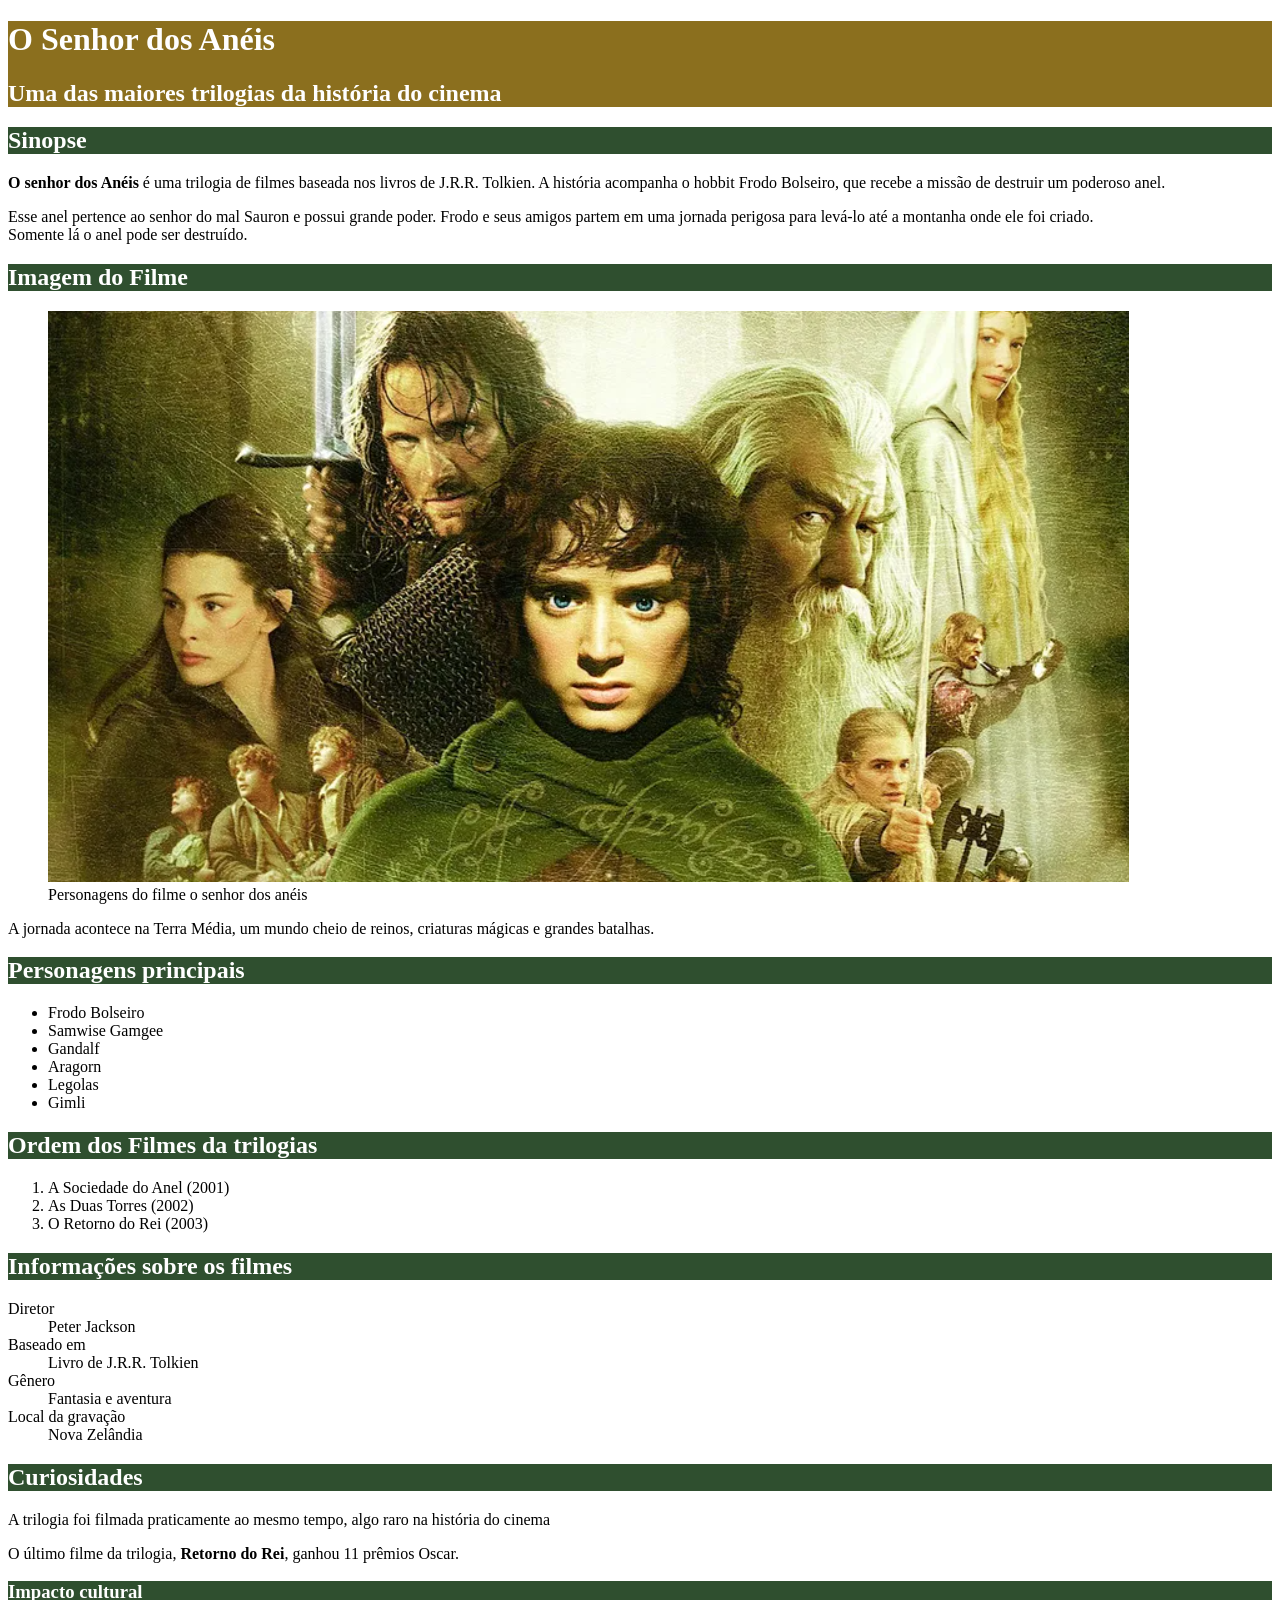
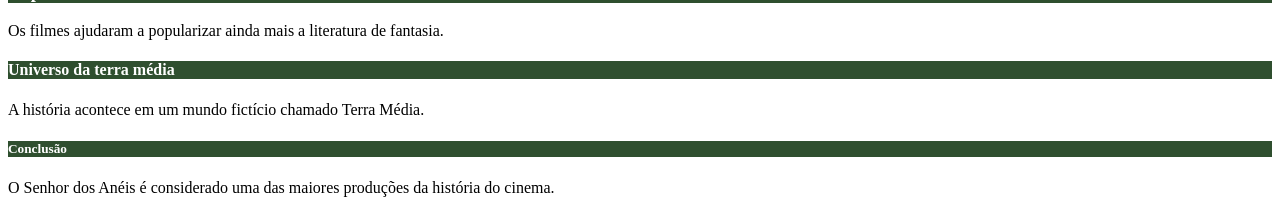
==== index.html @ ecc8cb71 "Update index.html" ====
<!DOCTYPE html>
<html lang="en">
<head>
    <meta charset="UTF-8">
    <meta name="viewport" content="width=device-width, initial-scale=1.0">
    <title>Senhor dos Anéis</title>
    <style>
       
#titulo_primeiro {
    color: rgb(255, 255, 255);
    background-color: #8B6F1E;;
}
.titulo_segundo {
    color: rgb(255, 255, 255);
    background-color:#2F4F2F;;
}
.titulo_terceiro {
    color: rgb(255, 255, 255);
    background-color: #2F4F2F;;
}
.titulo_quarto {
    color: rgb(255, 255, 255);
    background-color: #2F4F2F;;
}
.titulo_quinto {
    color: rgb(255, 255, 255);
    background-color: #2F4F2F;;;
}
.titulo_sexto {
    color: rgb(255, 255, 255);
    background-color: #2F4F2F;;
}
.titulo_setimo {
    color: rgb(255, 255, 255);
    background-color: #2F4F2F;;
}
.titulo_oitavo{
    color: rgb(255, 255, 255);
    background-color: #2F4F2F;;
}
.titulo_nono {
    color: rgb(255, 255, 255);
    background-color: #2F4F2F;;
}
.titulo_decimo {
    color: rgb(255, 255, 255);
    background-color: #2F4F2F;;
}
    </style>
</head>
<body>
    
<div id="titulo_primeiro">
    <h1>O Senhor dos Anéis</h1>
    <h2>Uma das maiores trilogias da história do cinema</h2>
</div>

<h2 class="titulo_segundo">Sinopse</h2>
    <p><strong>O senhor dos Anéis</strong> é uma trilogia de filmes baseada nos livros de J.R.R.
               Tolkien. A história acompanha o hobbit Frodo Bolseiro, que recebe a missão
               de destruir um poderoso anel.</p>
            <p>Esse anel pertence ao senhor do mal Sauron e possui grande poder. Frodo e
               seus amigos partem em uma jornada perigosa para levá-lo até a montanha
               onde ele foi criado.<br>Somente lá o anel pode ser destruído.</p>
    

    <h2 class="titulo_terceiro">Imagem do Filme</h2>
    <figure>
        <img src="/img/senhor_dos_aneis.png" alt="Personagens do filme o senhor dos anéis">
        <figcaption>Personagens do filme o senhor dos anéis</figcaption>
    </figure>

    <p>A jornada acontece na Terra Média, um mundo cheio de reinos, criaturas
       mágicas e grandes batalhas.</p>


    <h2 class="titulo_quarto">Personagens principais</h2>
<ul>
    <li>Frodo Bolseiro</li>
    <li>Samwise Gamgee</li>
    <li>Gandalf</li>
    <li>Aragorn</li>
    <li>Legolas</li>
    <li>Gimli</li>
</ul>


<h2 class="titulo_quinto">Ordem dos Filmes da trilogias</h2>
<ol>
    <li>A Sociedade do Anel (2001)</li>
    <li>As Duas Torres (2002)</li>
    <li>O Retorno do Rei (2003)</li>
</ol>


    <h2 class="titulo_sexto">Informações sobre os filmes</h2>

    <dl><dt>Diretor</dt><dd>Peter Jackson</dd>
        <dt>Baseado em</dt><dd>Livro de J.R.R. Tolkien</dd>
        <dt>Gênero</dt><dd>Fantasia e aventura</dd>
        <dt>Local da gravação</dt><dd>Nova Zelândia</dd>
    </dl>


    <h2 class="titulo_setimo">Curiosidades</h2>
    <p>A trilogia foi filmada praticamente ao mesmo tempo, algo raro na história do
cinema</p>
    <p>O último filme da trilogia,<strong> Retorno do Rei</strong>, ganhou 11 prêmios Oscar.</p>


    <h3 class="titulo_oitavo">Impacto cultural</h3>
    <p>Os filmes ajudaram a popularizar ainda mais a literatura de fantasia.</p>


    <h4 class="titulo_nono">Universo da terra média</h4>
    <p>A história acontece em um mundo fictício chamado Terra Média.</p>


    <h5 class="titulo_decimo">Conclusão</h5>
    <p>O Senhor dos Anéis é considerado uma das maiores produções da história do
cinema.</p>


</body>
</html>
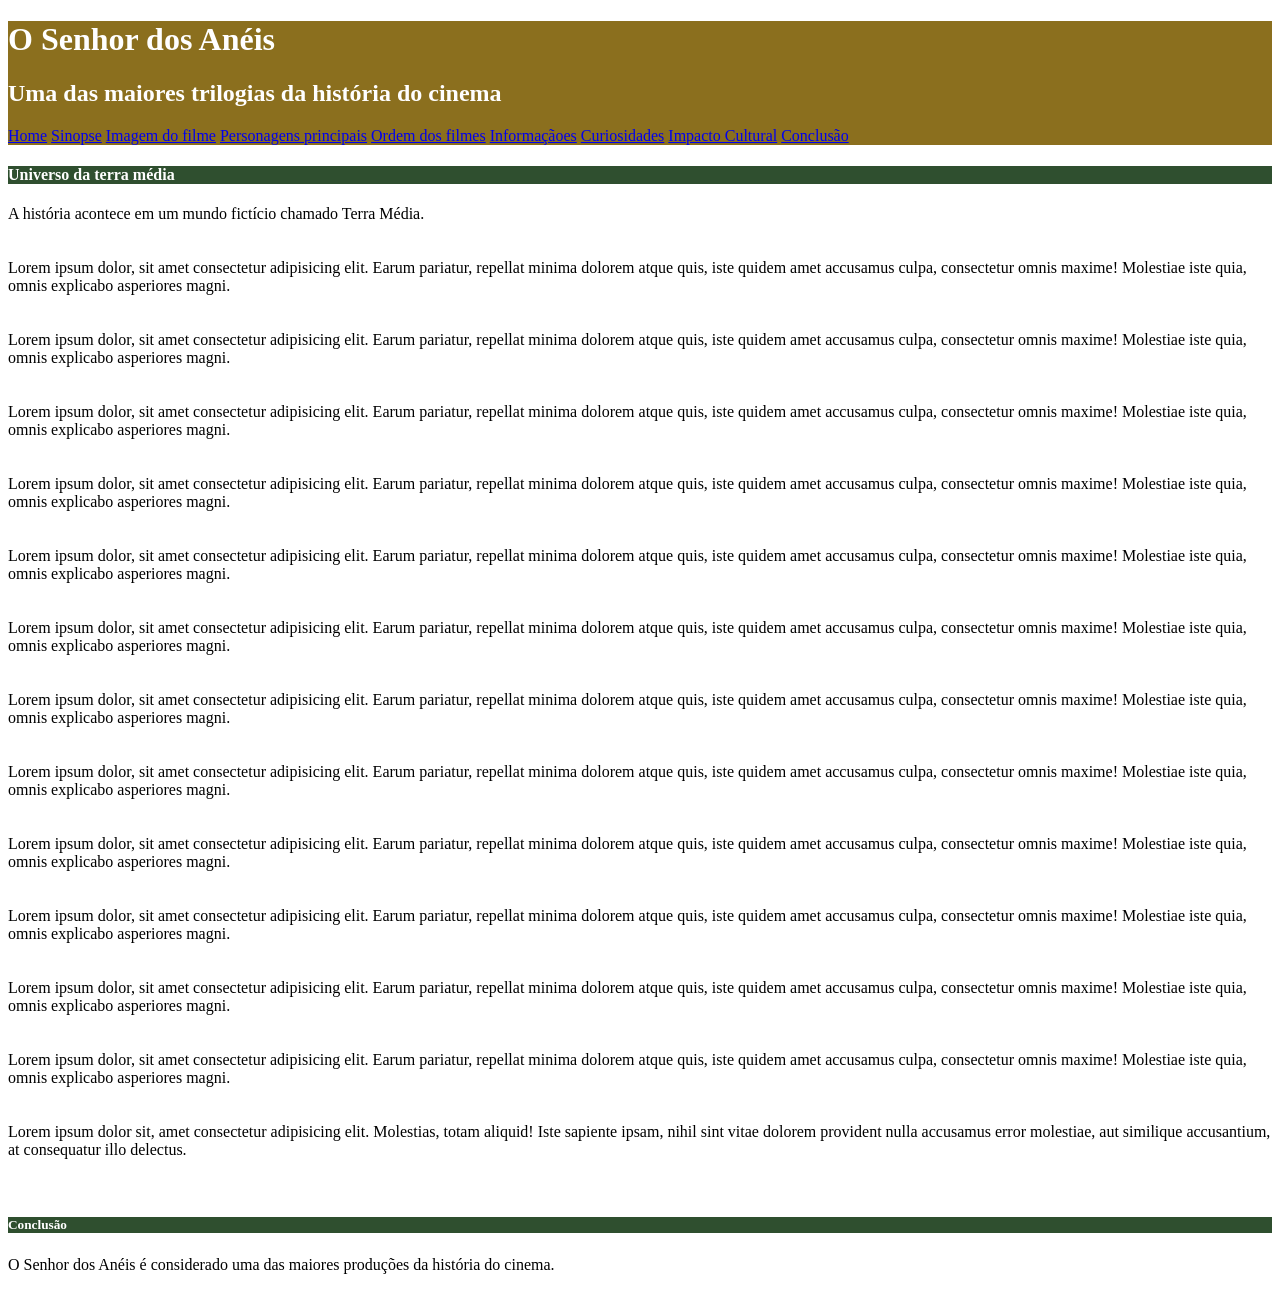
==== commit c1c4f528: "Tabelas" ====
--- a/index.html
+++ b/index.html
@@ -3,41 +3,10 @@
 <head>
     <meta charset="UTF-8">
     <meta name="viewport" content="width=device-width, initial-scale=1.0">
+    <link rel="stylesheet" href="styles.css">
     <title>Senhor dos Anéis</title>
     <style>
-       
-#titulo_primeiro {
-    color: rgb(255, 255, 255);
-    background-color: #8B6F1E;;
-}
-.titulo_segundo {
-    color: rgb(255, 255, 255);
-    background-color:#2F4F2F;;
-}
-.titulo_terceiro {
-    color: rgb(255, 255, 255);
-    background-color: #2F4F2F;;
-}
-.titulo_quarto {
-    color: rgb(255, 255, 255);
-    background-color: #2F4F2F;;
-}
-.titulo_quinto {
-    color: rgb(255, 255, 255);
-    background-color: #2F4F2F;;;
-}
-.titulo_sexto {
-    color: rgb(255, 255, 255);
-    background-color: #2F4F2F;;
-}
-.titulo_setimo {
-    color: rgb(255, 255, 255);
-    background-color: #2F4F2F;;
-}
-.titulo_oitavo{
-    color: rgb(255, 255, 255);
-    background-color: #2F4F2F;;
-}
+
 .titulo_nono {
     color: rgb(255, 255, 255);
     background-color: #2F4F2F;;
@@ -49,71 +18,42 @@
     </style>
 </head>
 <body>
+   
     
-<div id="titulo_primeiro">
+ <div id="titulo_primeiro">
     <h1>O Senhor dos Anéis</h1>
     <h2>Uma das maiores trilogias da história do cinema</h2>
+    <nav>
+        <a href="index.html" >Home</a>
+        <a href="Sinopse.html">Sinopse</a>
+        <a href="ImagensdoFilme.html">Imagem do filme</a>
+        <a href="Personagens principais.html">Personagens principais</a>
+        <a href="Ordem dos filmes.html">Ordem dos filmes</a>
+        <a href="Informaçãoes.html">Informaçãoes</a>
+        <a href="Curiosidades.html">Curiosidades</a>
+        <a href="Impacto Cultural.html">Impacto Cultural</a>
+        <a href="#conclusao">Conclusão</a>
+    </nav>
 </div>
-
-<h2 class="titulo_segundo">Sinopse</h2>
-    <p><strong>O senhor dos Anéis</strong> é uma trilogia de filmes baseada nos livros de J.R.R.
-               Tolkien. A história acompanha o hobbit Frodo Bolseiro, que recebe a missão
-               de destruir um poderoso anel.</p>
-            <p>Esse anel pertence ao senhor do mal Sauron e possui grande poder. Frodo e
-               seus amigos partem em uma jornada perigosa para levá-lo até a montanha
-               onde ele foi criado.<br>Somente lá o anel pode ser destruído.</p>
-    
-
-    <h2 class="titulo_terceiro">Imagem do Filme</h2>
-    <figure>
-        <img src="/img/senhor_dos_aneis.png" alt="Personagens do filme o senhor dos anéis">
-        <figcaption>Personagens do filme o senhor dos anéis</figcaption>
-    </figure>
-
-    <p>A jornada acontece na Terra Média, um mundo cheio de reinos, criaturas
-       mágicas e grandes batalhas.</p>
-
-
-    <h2 class="titulo_quarto">Personagens principais</h2>
-<ul>
-    <li>Frodo Bolseiro</li>
-    <li>Samwise Gamgee</li>
-    <li>Gandalf</li>
-    <li>Aragorn</li>
-    <li>Legolas</li>
-    <li>Gimli</li>
-</ul>
-
-
-<h2 class="titulo_quinto">Ordem dos Filmes da trilogias</h2>
-<ol>
-    <li>A Sociedade do Anel (2001)</li>
-    <li>As Duas Torres (2002)</li>
-    <li>O Retorno do Rei (2003)</li>
-</ol>
-
-
-    <h2 class="titulo_sexto">Informações sobre os filmes</h2>
-
-    <dl><dt>Diretor</dt><dd>Peter Jackson</dd>
-        <dt>Baseado em</dt><dd>Livro de J.R.R. Tolkien</dd>
-        <dt>Gênero</dt><dd>Fantasia e aventura</dd>
-        <dt>Local da gravação</dt><dd>Nova Zelândia</dd>
-    </dl>
-
-
-    <h2 class="titulo_setimo">Curiosidades</h2>
-    <p>A trilogia foi filmada praticamente ao mesmo tempo, algo raro na história do
-cinema</p>
-    <p>O último filme da trilogia,<strong> Retorno do Rei</strong>, ganhou 11 prêmios Oscar.</p>
-
-
-    <h3 class="titulo_oitavo">Impacto cultural</h3>
-    <p>Os filmes ajudaram a popularizar ainda mais a literatura de fantasia.</p>
 
 
     <h4 class="titulo_nono">Universo da terra média</h4>
-    <p>A história acontece em um mundo fictício chamado Terra Média.</p>
+    <p>A história acontece em um mundo fictício chamado Terra Média.<br><br><br>
+
+        Lorem ipsum dolor, sit amet consectetur adipisicing elit. Earum pariatur, repellat minima dolorem atque quis, iste quidem amet accusamus culpa, consectetur omnis maxime! Molestiae iste quia, omnis explicabo asperiores magni.<br><br><br>
+        Lorem ipsum dolor, sit amet consectetur adipisicing elit. Earum pariatur, repellat minima dolorem atque quis, iste quidem amet accusamus culpa, consectetur omnis maxime! Molestiae iste quia, omnis explicabo asperiores magni.<br><br><br>
+        Lorem ipsum dolor, sit amet consectetur adipisicing elit. Earum pariatur, repellat minima dolorem atque quis, iste quidem amet accusamus culpa, consectetur omnis maxime! Molestiae iste quia, omnis explicabo asperiores magni.<br><br><br>
+        Lorem ipsum dolor, sit amet consectetur adipisicing elit. Earum pariatur, repellat minima dolorem atque quis, iste quidem amet accusamus culpa, consectetur omnis maxime! Molestiae iste quia, omnis explicabo asperiores magni.<br><br><br>
+        Lorem ipsum dolor, sit amet consectetur adipisicing elit. Earum pariatur, repellat minima dolorem atque quis, iste quidem amet accusamus culpa, consectetur omnis maxime! Molestiae iste quia, omnis explicabo asperiores magni.<br><br><br>
+        Lorem ipsum dolor, sit amet consectetur adipisicing elit. Earum pariatur, repellat minima dolorem atque quis, iste quidem amet accusamus culpa, consectetur omnis maxime! Molestiae iste quia, omnis explicabo asperiores magni.<br><br><br>
+        Lorem ipsum dolor, sit amet consectetur adipisicing elit. Earum pariatur, repellat minima dolorem atque quis, iste quidem amet accusamus culpa, consectetur omnis maxime! Molestiae iste quia, omnis explicabo asperiores magni.<br><br><br>
+        Lorem ipsum dolor, sit amet consectetur adipisicing elit. Earum pariatur, repellat minima dolorem atque quis, iste quidem amet accusamus culpa, consectetur omnis maxime! Molestiae iste quia, omnis explicabo asperiores magni.<br><br><br>
+        Lorem ipsum dolor, sit amet consectetur adipisicing elit. Earum pariatur, repellat minima dolorem atque quis, iste quidem amet accusamus culpa, consectetur omnis maxime! Molestiae iste quia, omnis explicabo asperiores magni.<br><br><br>
+        Lorem ipsum dolor, sit amet consectetur adipisicing elit. Earum pariatur, repellat minima dolorem atque quis, iste quidem amet accusamus culpa, consectetur omnis maxime! Molestiae iste quia, omnis explicabo asperiores magni.<br><br><br>
+        Lorem ipsum dolor, sit amet consectetur adipisicing elit. Earum pariatur, repellat minima dolorem atque quis, iste quidem amet accusamus culpa, consectetur omnis maxime! Molestiae iste quia, omnis explicabo asperiores magni.<br><br><br>
+        Lorem ipsum dolor, sit amet consectetur adipisicing elit. Earum pariatur, repellat minima dolorem atque quis, iste quidem amet accusamus culpa, consectetur omnis maxime! Molestiae iste quia, omnis explicabo asperiores magni.<br><br><br>
+        Lorem ipsum dolor sit, amet consectetur adipisicing elit. Molestias, totam aliquid! Iste sapiente ipsam, nihil sint vitae dolorem provident nulla accusamus error molestiae, aut similique accusantium, at consequatur illo delectus.<br><br><br>
+    </p>
 
 
     <h5 class="titulo_decimo">Conclusão</h5>
--- a/styles.css
+++ b/styles.css
@@ -0,0 +1,32 @@
+#titulo_primeiro {
+    color: rgb(255, 255, 255);
+    background-color: #8B6F1E;;
+}
+.titulo_segundo {
+    color: rgb(255, 255, 255);
+    background-color:#2F4F2F;;
+}
+.titulo_terceiro {
+    color: rgb(255, 255, 255);
+    background-color: #2F4F2F;;
+}
+.titulo_quarto {
+    color: rgb(255, 255, 255);
+    background-color: #2F4F2F;;
+}
+.titulo_quinto {
+    color: rgb(255, 255, 255);
+    background-color: #2F4F2F;;;
+}
+.titulo_sexto {
+    color: rgb(255, 255, 255);
+    background-color: #2F4F2F;;
+}
+.titulo_setimo {
+    color: rgb(255, 255, 255);
+    background-color: #2F4F2F;;
+}
+.titulo_oitavo{
+    color: rgb(255, 255, 255);
+    background-color: #2F4F2F;;
+}
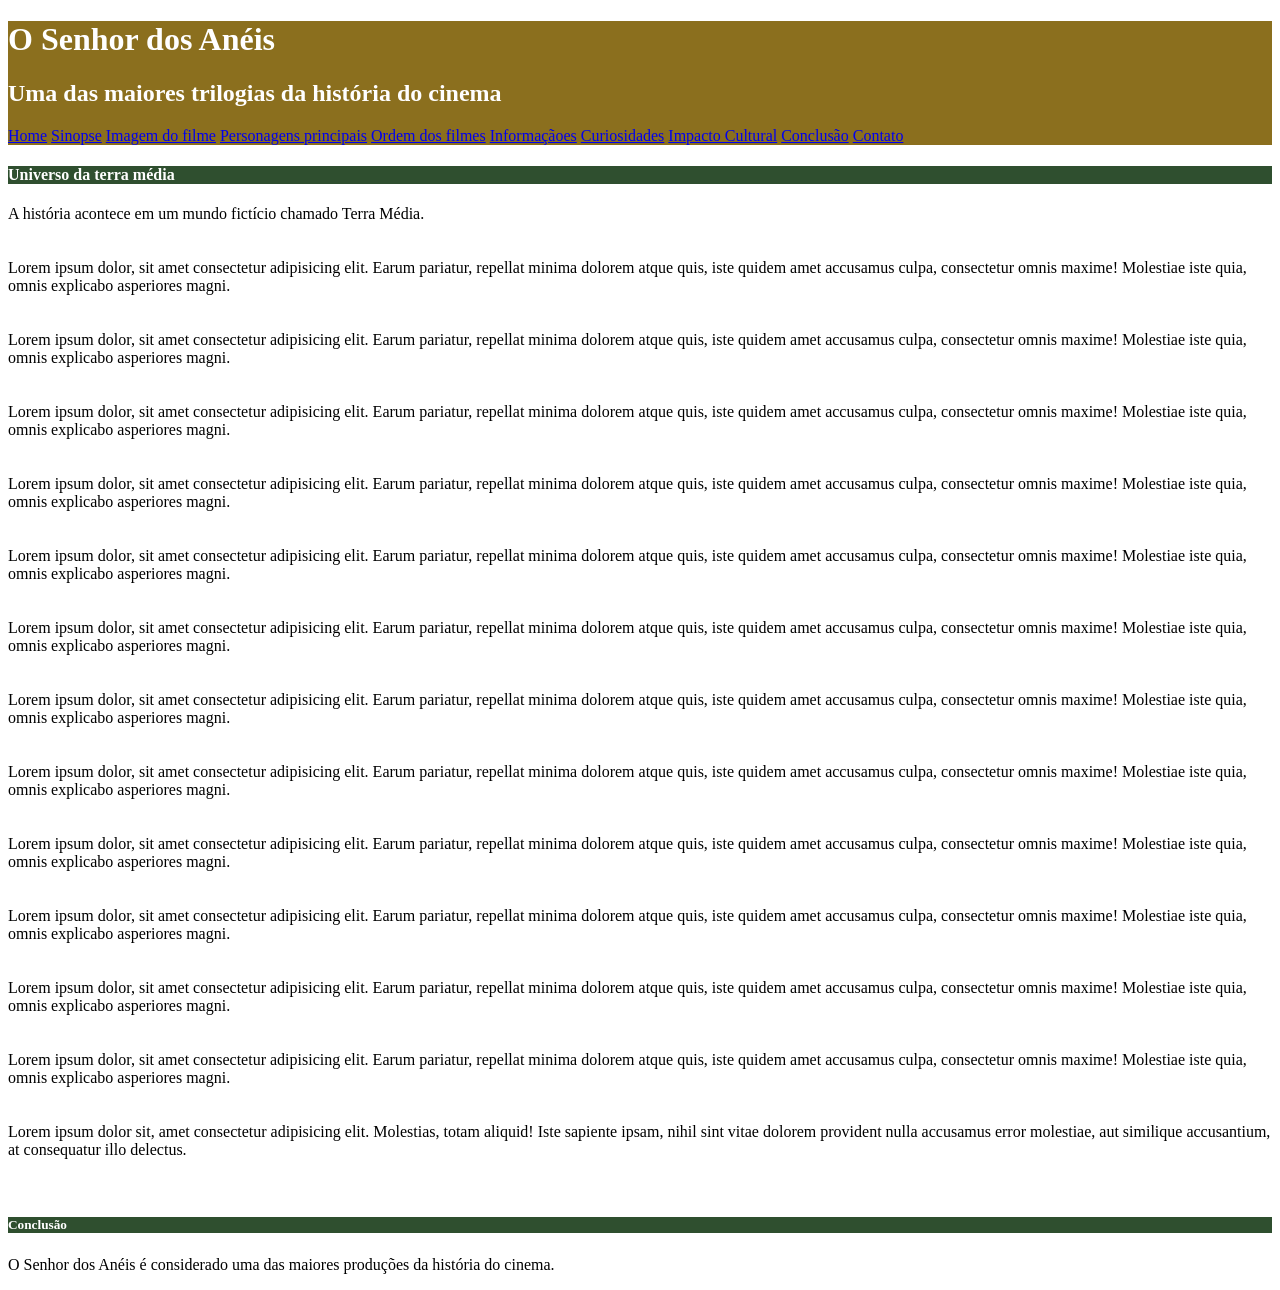
==== commit f5032fa8: "Criação da Pagina de Contato" ====
--- a/index.html
+++ b/index.html
@@ -33,6 +33,7 @@
         <a href="Curiosidades.html">Curiosidades</a>
         <a href="Impacto Cultural.html">Impacto Cultural</a>
         <a href="#conclusao">Conclusão</a>
+        <a href="Contato.html">Contato</a>
     </nav>
 </div>
 
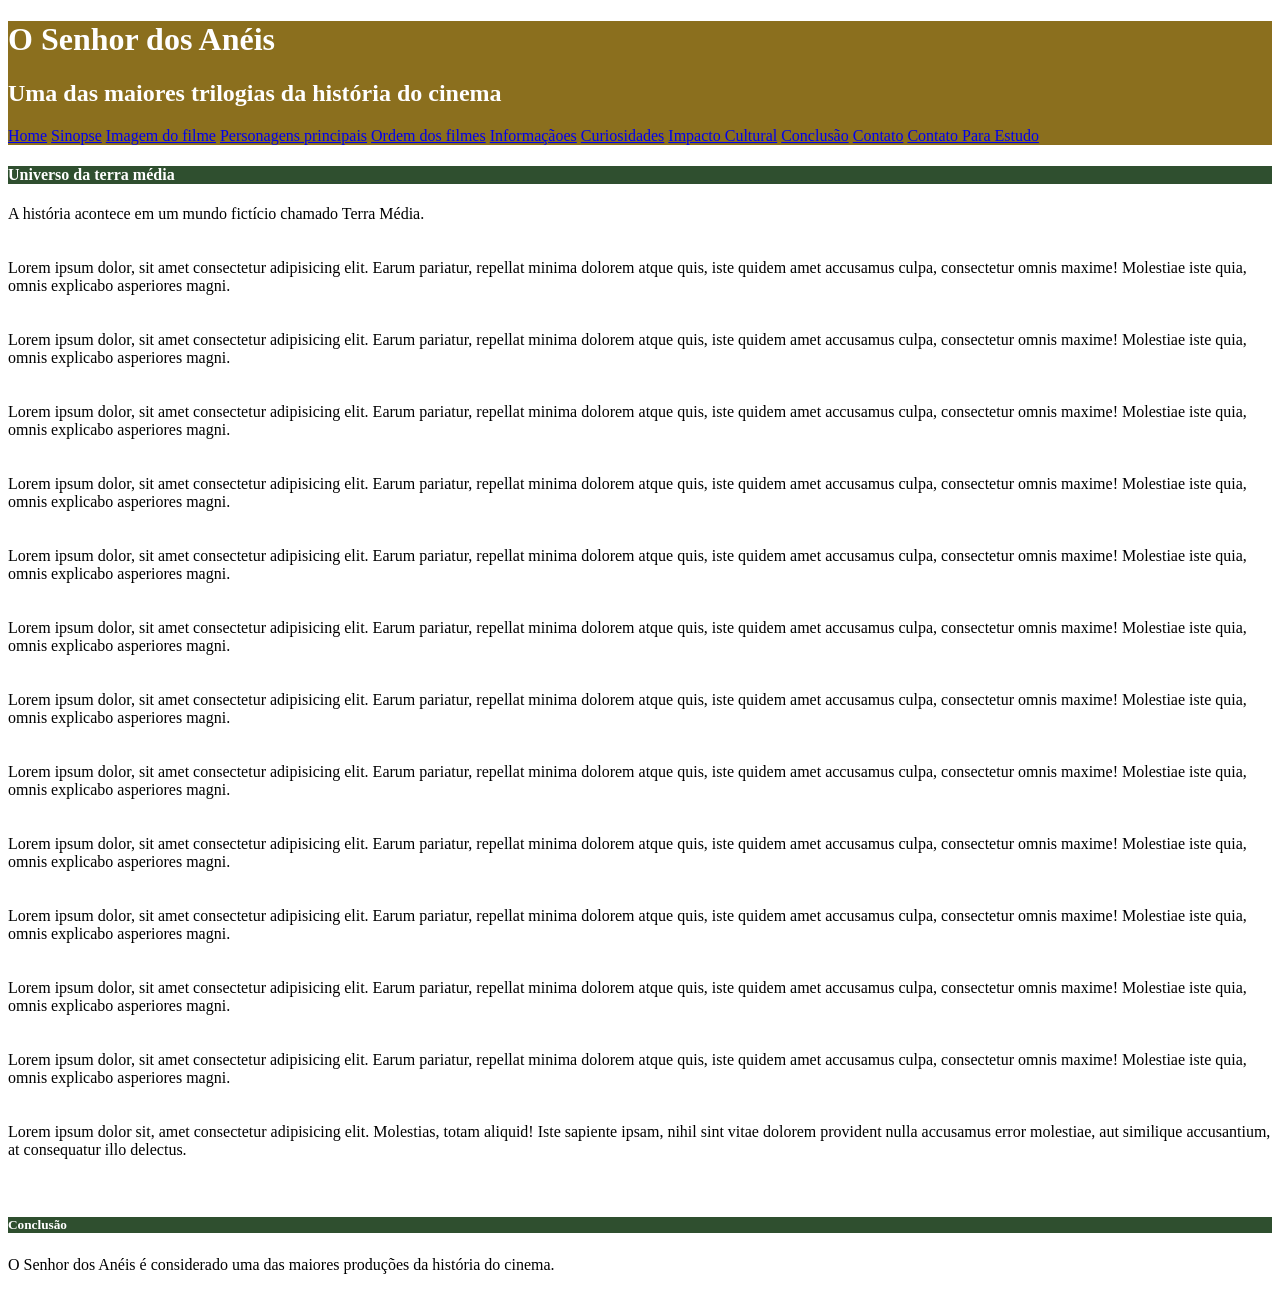
==== commit 406a1b27: "Criação do Contato para Estudo" ====
--- a/index.html
+++ b/index.html
@@ -34,6 +34,7 @@
         <a href="Impacto Cultural.html">Impacto Cultural</a>
         <a href="#conclusao">Conclusão</a>
         <a href="Contato.html">Contato</a>
+        <a href="Contato Para Estudo.html">Contato Para Estudo</a>
     </nav>
 </div>
 
--- a/styles.css
+++ b/styles.css
@@ -29,4 +29,9 @@
 .titulo_oitavo{
     color: rgb(255, 255, 255);
     background-color: #2F4F2F;;
+}
+
+#Titulo_1{
+    color: rgb(255, 255, 255);
+    background-color: #2F4F2F;;
 }
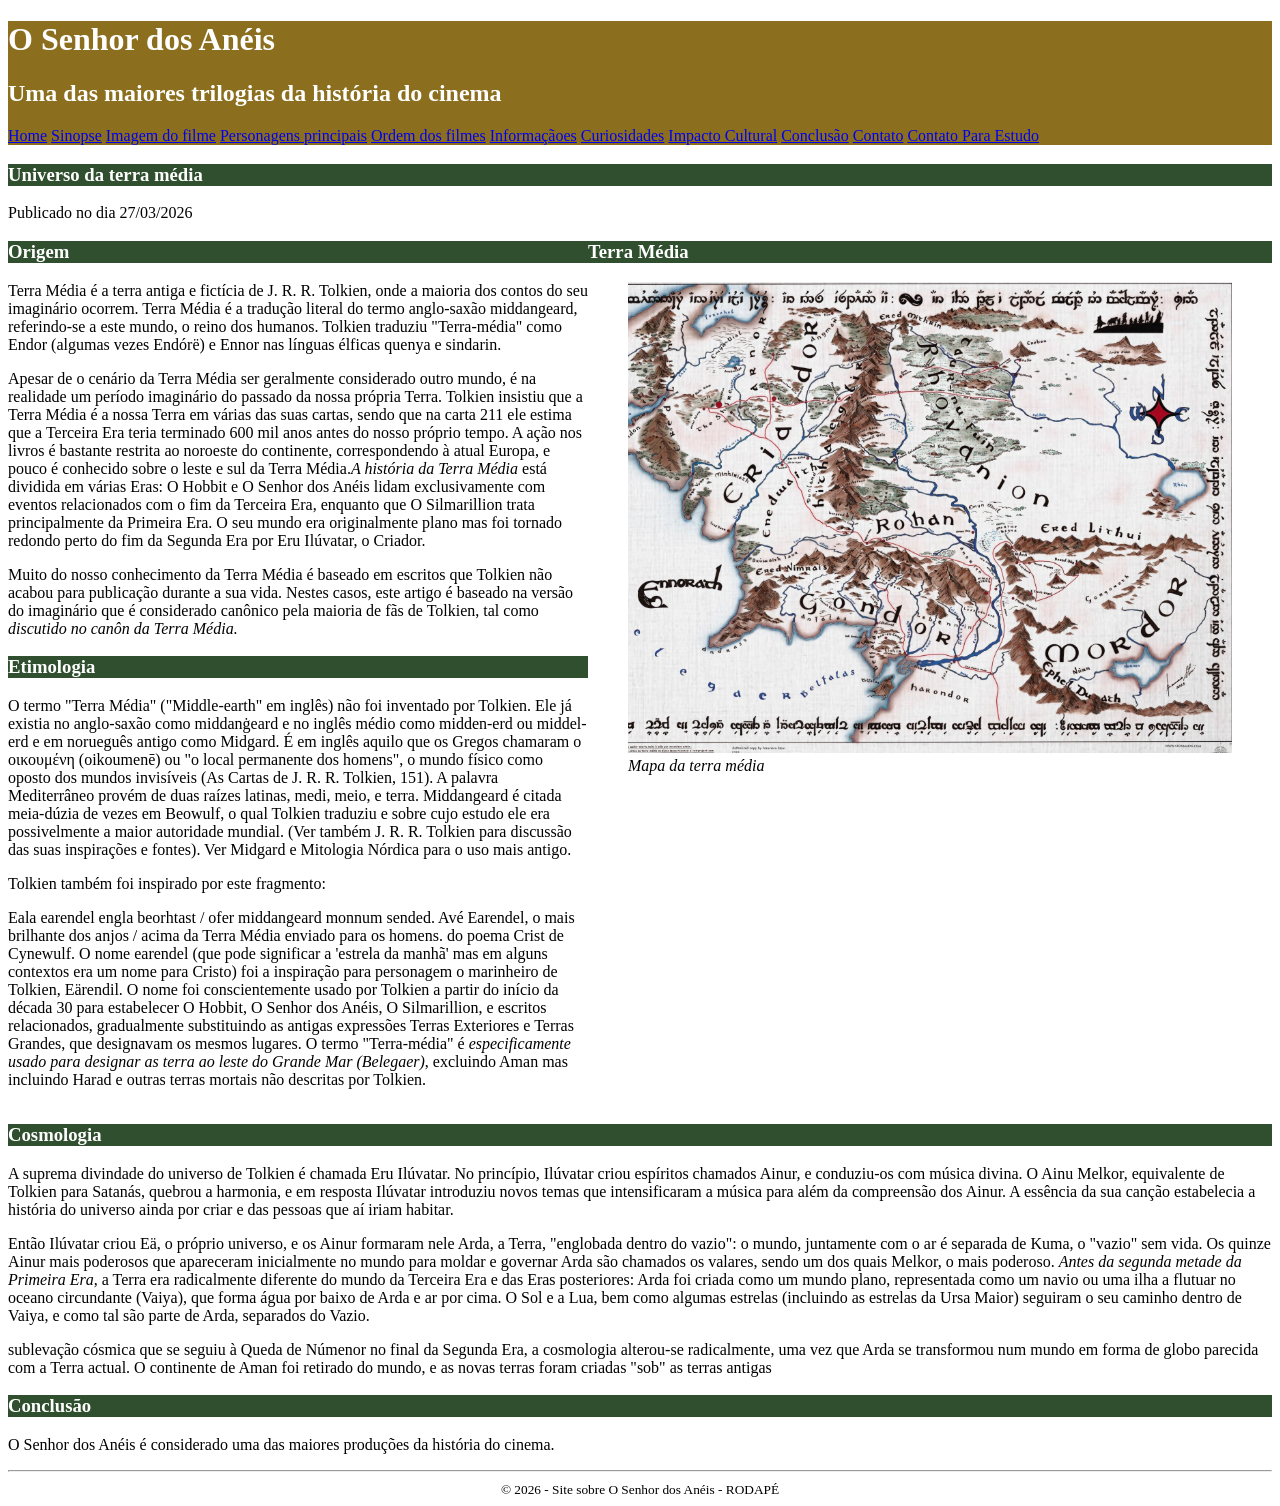
==== commit 4c4074d8: "Criação do titulo origem, etimologia, cosmologia e conclusão" ====
--- a/index.html
+++ b/index.html
@@ -1,67 +1,155 @@
 <!DOCTYPE html>
-<html lang="en">
+<html lang="pt-br">
+
 <head>
+    <title>Senhor dos Anéis</title>
     <meta charset="UTF-8">
     <meta name="viewport" content="width=device-width, initial-scale=1.0">
-    <link rel="stylesheet" href="styles.css">
-    <title>Senhor dos Anéis</title>
-    <style>
+    <link rel="stylesheet" href="styles.css" type="text/css">
+    <link rel="icon" type="image/x-icon" href="img/espada.ico">
+</head>
 
-.titulo_nono {
-    color: rgb(255, 255, 255);
-    background-color: #2F4F2F;;
-}
-.titulo_decimo {
-    color: rgb(255, 255, 255);
-    background-color: #2F4F2F;;
-}
-    </style>
-</head>
 <body>
-   
-    
- <div id="titulo_primeiro">
-    <h1>O Senhor dos Anéis</h1>
-    <h2>Uma das maiores trilogias da história do cinema</h2>
-    <nav>
-        <a href="index.html" >Home</a>
-        <a href="Sinopse.html">Sinopse</a>
-        <a href="ImagensdoFilme.html">Imagem do filme</a>
-        <a href="Personagens principais.html">Personagens principais</a>
-        <a href="Ordem dos filmes.html">Ordem dos filmes</a>
-        <a href="Informaçãoes.html">Informaçãoes</a>
-        <a href="Curiosidades.html">Curiosidades</a>
-        <a href="Impacto Cultural.html">Impacto Cultural</a>
-        <a href="#conclusao">Conclusão</a>
-        <a href="Contato.html">Contato</a>
-        <a href="Contato Para Estudo.html">Contato Para Estudo</a>
-    </nav>
-</div>
+    <header id="titulo_primeiro">
+        <h1>O Senhor dos Anéis</h1>
+        <h2>Uma das maiores trilogias da história do cinema</h2>
+        <nav>
+            <a href="index.html">Home</a>
+            <a href="Sinopse.html">Sinopse</a>
+            <a href="ImagensdoFilme.html">Imagem do filme</a>
+            <a href="Personagens principais.html">Personagens principais</a>
+            <a href="Ordem dos filmes.html">Ordem dos filmes</a>
+            <a href="Informaçãoes.html">Informaçãoes</a>
+            <a href="Curiosidades.html">Curiosidades</a>
+            <a href="Impacto Cultural.html">Impacto Cultural</a>
+            <a href="#conclusao">Conclusão</a>
+            <a href="Contato.html">Contato</a>
+            <a href="Contato Para Estudo.html">Contato Para Estudo</a>
+        </nav>
+    </header>
+    <main>
+        <header>
+            <h3 class="titulo_nono">Universo da terra média</h3>
+            <span>Publicado no dia 27/03/2026</span>
+        </header>
+        <div id="layout">
+            <article>
+                <section>
+                    <h3 class="titulo_nono">Origem</h3>
+                    <p> Terra Média é a terra antiga e fictícia de J. R. R. Tolkien, onde a maioria dos
+                        contos do seu imaginário ocorrem. Terra Média é a tradução literal do termo
+                        anglo-saxão middangeard, referindo-se a este mundo, o reino dos humanos.
+                        Tolkien traduziu "Terra-média" como Endor (algumas vezes Endórë) e Ennor
+                        nas línguas élficas quenya e sindarin.</p>
+
+                    <p>Apesar de o cenário da Terra Média ser geralmente considerado outro mundo,
+                        é na realidade um período imaginário do passado da nossa própria Terra.
+                        Tolkien insistiu que a Terra Média é a nossa Terra em várias das suas cartas,
+                        sendo que na carta 211 ele estima que a Terceira Era teria terminado 600 mil
+                        anos antes do nosso próprio tempo. A ação nos livros é bastante restrita ao
+                        noroeste do continente, correspondendo à atual Europa, e pouco é conhecido
+                        sobre o leste e sul da Terra Média.<em>A história da Terra Média</em> está dividida em
+                        várias Eras: O Hobbit e O Senhor dos Anéis lidam exclusivamente com
+                        eventos relacionados com o fim da Terceira Era, enquanto que O Silmarillion
+                        trata principalmente da Primeira Era. O seu mundo era originalmente plano
+                        mas foi tornado redondo perto do fim da Segunda Era por Eru Ilúvatar, o
+                        Criador.</p>
+
+                    <p>Muito do nosso conhecimento da Terra Média é baseado em escritos que
+                        Tolkien não acabou para publicação durante a sua vida. Nestes casos, este
+                        artigo é baseado na versão do imaginário que é considerado canônico pela
+                        maioria de fãs de Tolkien, tal como <em>discutido no canôn da Terra Média.</em></p>
+
+                    <section>
+                        <h3 class="titulo_nono">Etimologia</h3>
+                        <p>O termo "Terra Média" ("Middle-earth" em inglês) não foi inventado por
+                            Tolkien. Ele já existia no anglo-saxão como middanġeard e no inglês médio
+                            como midden-erd ou middel-erd e em norueguês antigo como Midgard. É em
+                            inglês aquilo que os Gregos chamaram o οικουμένη (oikoumenē) ou "o local
+                            permanente dos homens", o mundo físico como oposto dos mundos invisíveis
+                            (As Cartas de J. R. R. Tolkien, 151). A palavra Mediterrâneo provém de duas
+                            raízes latinas, medi, meio, e terra.
+                            Middangeard é citada meia-dúzia de vezes em Beowulf, o qual Tolkien
+                            traduziu e sobre cujo estudo ele era possivelmente a maior autoridade
+                            mundial. (Ver também J. R. R. Tolkien para discussão das suas inspirações e
+                            fontes). Ver Midgard e Mitologia Nórdica para o uso mais antigo.</p>
+
+                        <p>Tolkien também foi inspirado por este fragmento:</p>
+
+                        <p>Eala earendel engla beorhtast / ofer middangeard monnum sended.
+                            Avé Earendel, o mais brilhante dos anjos / acima da Terra Média enviado para
+                            os homens. do poema Crist de Cynewulf. O nome earendel (que pode
+                            significar a 'estrela da manhã' mas em alguns contextos era um nome para
+                            Cristo) foi a inspiração para personagem o marinheiro de Tolkien, Eärendil.
+                            O nome foi conscientemente usado por Tolkien a partir do início da década 30
+                            para estabelecer O Hobbit, O Senhor dos Anéis, O Silmarillion, e escritos
+                            relacionados, gradualmente substituindo as antigas expressões Terras
+                            Exteriores e Terras Grandes, que designavam os mesmos lugares. O termo
+                            "Terra-média" é <em>especificamente usado para designar as terra ao leste do
+                                Grande Mar (Belegaer)</em>, excluindo Aman mas incluindo Harad e outras terras
+                            mortais não descritas por Tolkien.</p>
+                    </section>
+
+                </section>
+            </article>
+
+            <aside>
+                <h3 class="titulo_nono">Terra Média</h3>
+                <figure>
+                    <img src="img/terra_media.png" alt="Mapa da Terra média">
+                    <figcaption><em>Mapa da terra média</em></figcaption>
+                </figure>
+            </aside>
+        </div>
 
 
-    <h4 class="titulo_nono">Universo da terra média</h4>
-    <p>A história acontece em um mundo fictício chamado Terra Média.<br><br><br>
+        <article>
+            <section>
+                <h3 class="titulo_nono">Cosmologia</h3>
+                <p>A suprema divindade do universo de Tolkien é chamada Eru Ilúvatar. No
+                    princípio, Ilúvatar criou espíritos chamados Ainur, e conduziu-os com música
+                    divina. O Ainu Melkor, equivalente de Tolkien para Satanás, quebrou a
+                    harmonia, e em resposta Ilúvatar introduziu novos temas que intensificaram a
+                    música para além da compreensão dos Ainur. A essência da sua canção
+                    estabelecia a história do universo ainda por criar e das pessoas que aí iriam
+                    habitar.</p>
 
-        Lorem ipsum dolor, sit amet consectetur adipisicing elit. Earum pariatur, repellat minima dolorem atque quis, iste quidem amet accusamus culpa, consectetur omnis maxime! Molestiae iste quia, omnis explicabo asperiores magni.<br><br><br>
-        Lorem ipsum dolor, sit amet consectetur adipisicing elit. Earum pariatur, repellat minima dolorem atque quis, iste quidem amet accusamus culpa, consectetur omnis maxime! Molestiae iste quia, omnis explicabo asperiores magni.<br><br><br>
-        Lorem ipsum dolor, sit amet consectetur adipisicing elit. Earum pariatur, repellat minima dolorem atque quis, iste quidem amet accusamus culpa, consectetur omnis maxime! Molestiae iste quia, omnis explicabo asperiores magni.<br><br><br>
-        Lorem ipsum dolor, sit amet consectetur adipisicing elit. Earum pariatur, repellat minima dolorem atque quis, iste quidem amet accusamus culpa, consectetur omnis maxime! Molestiae iste quia, omnis explicabo asperiores magni.<br><br><br>
-        Lorem ipsum dolor, sit amet consectetur adipisicing elit. Earum pariatur, repellat minima dolorem atque quis, iste quidem amet accusamus culpa, consectetur omnis maxime! Molestiae iste quia, omnis explicabo asperiores magni.<br><br><br>
-        Lorem ipsum dolor, sit amet consectetur adipisicing elit. Earum pariatur, repellat minima dolorem atque quis, iste quidem amet accusamus culpa, consectetur omnis maxime! Molestiae iste quia, omnis explicabo asperiores magni.<br><br><br>
-        Lorem ipsum dolor, sit amet consectetur adipisicing elit. Earum pariatur, repellat minima dolorem atque quis, iste quidem amet accusamus culpa, consectetur omnis maxime! Molestiae iste quia, omnis explicabo asperiores magni.<br><br><br>
-        Lorem ipsum dolor, sit amet consectetur adipisicing elit. Earum pariatur, repellat minima dolorem atque quis, iste quidem amet accusamus culpa, consectetur omnis maxime! Molestiae iste quia, omnis explicabo asperiores magni.<br><br><br>
-        Lorem ipsum dolor, sit amet consectetur adipisicing elit. Earum pariatur, repellat minima dolorem atque quis, iste quidem amet accusamus culpa, consectetur omnis maxime! Molestiae iste quia, omnis explicabo asperiores magni.<br><br><br>
-        Lorem ipsum dolor, sit amet consectetur adipisicing elit. Earum pariatur, repellat minima dolorem atque quis, iste quidem amet accusamus culpa, consectetur omnis maxime! Molestiae iste quia, omnis explicabo asperiores magni.<br><br><br>
-        Lorem ipsum dolor, sit amet consectetur adipisicing elit. Earum pariatur, repellat minima dolorem atque quis, iste quidem amet accusamus culpa, consectetur omnis maxime! Molestiae iste quia, omnis explicabo asperiores magni.<br><br><br>
-        Lorem ipsum dolor, sit amet consectetur adipisicing elit. Earum pariatur, repellat minima dolorem atque quis, iste quidem amet accusamus culpa, consectetur omnis maxime! Molestiae iste quia, omnis explicabo asperiores magni.<br><br><br>
-        Lorem ipsum dolor sit, amet consectetur adipisicing elit. Molestias, totam aliquid! Iste sapiente ipsam, nihil sint vitae dolorem provident nulla accusamus error molestiae, aut similique accusantium, at consequatur illo delectus.<br><br><br>
-    </p>
+                <p>Então Ilúvatar criou Eä, o próprio universo, e os Ainur formaram nele Arda, a
+                    Terra, "englobada dentro do vazio": o mundo, juntamente com o ar é separada
+                    de Kuma, o "vazio" sem vida. Os quinze Ainur mais poderosos que
+                    apareceram inicialmente no mundo para moldar e governar Arda são
+                    chamados os valares, sendo um dos quais Melkor, o mais poderoso.
+                    <em>Antes da segunda metade da Primeira Era</em>, a Terra era radicalmente diferente
+                    do mundo da Terceira Era e das Eras posteriores: Arda foi criada como um
+                    mundo plano, representada como um navio ou uma ilha a flutuar no oceano
+                    circundante (Vaiya), que forma água por baixo de Arda e ar por cima. O Sol e
+                    a Lua, bem como algumas estrelas (incluindo as estrelas da Ursa Maior)
+                    seguiram o seu caminho dentro de Vaiya, e como tal são parte de Arda,
+                    separados do Vazio.
+                </p>
 
+                <p> sublevação cósmica que se seguiu à Queda de Númenor no final da
+                    Segunda Era, a cosmologia alterou-se radicalmente, uma vez que Arda se
+                    transformou num mundo em forma de globo parecida com a Terra actual. O
+                    continente de Aman foi retirado do mundo, e as novas terras foram criadas
+                    "sob" as terras antigas
+                </p>
 
-    <h5 class="titulo_decimo">Conclusão</h5>
-    <p>O Senhor dos Anéis é considerado uma das maiores produções da história do
-cinema.</p>
+            </section>
 
+            <section>
+                <h3 class="titulo_decimo">Conclusão</h3>
+                <p>
+                    O Senhor dos Anéis é considerado uma das maiores produções da história do
+                    cinema.
+                </p>
+            </section>
+        </article>
+        <footer class="rodape">
+            <hr>
+            <small>© 2026 - Site sobre O Senhor dos Anéis - RODAPÉ</small>
+        </footer>
+    </main>
+</body>
 
-</body>
 </html>
--- a/styles.css
+++ b/styles.css
@@ -1,37 +1,74 @@
 #titulo_primeiro {
     color: rgb(255, 255, 255);
-    background-color: #8B6F1E;;
+    background-color: #8B6F1E;
+    ;
 }
+
 .titulo_segundo {
     color: rgb(255, 255, 255);
-    background-color:#2F4F2F;;
+    background-color: #2F4F2F;
+    ;
 }
+
 .titulo_terceiro {
     color: rgb(255, 255, 255);
-    background-color: #2F4F2F;;
+    background-color: #2F4F2F;
+    ;
 }
+
 .titulo_quarto {
     color: rgb(255, 255, 255);
-    background-color: #2F4F2F;;
+    background-color: #2F4F2F;
+    ;
 }
+
 .titulo_quinto {
     color: rgb(255, 255, 255);
-    background-color: #2F4F2F;;;
+    background-color: #2F4F2F;
+    ;
+    ;
 }
+
 .titulo_sexto {
     color: rgb(255, 255, 255);
-    background-color: #2F4F2F;;
+    background-color: #2F4F2F;
+    ;
 }
+
 .titulo_setimo {
     color: rgb(255, 255, 255);
-    background-color: #2F4F2F;;
-}
-.titulo_oitavo{
-    color: rgb(255, 255, 255);
-    background-color: #2F4F2F;;
+    background-color: #2F4F2F;
+    ;
 }
 
-#Titulo_1{
+.titulo_oitavo {
     color: rgb(255, 255, 255);
-    background-color: #2F4F2F;;
+    background-color: #2F4F2F;
+    ;
+}
+
+.titulo_nono {
+    color: rgb(255, 255, 255);
+    background-color: #2F4F2F;
+    ;
+}
+
+.titulo_decimo {
+    color: rgb(255, 255, 255);
+    background-color: #2F4F2F;
+    ;
+}
+
+#Titulo_1 {
+    color: rgb(255, 255, 255);
+    background-color: #2F4F2F;
+    ;
+}
+
+#layout {
+    display: flex;
+}
+
+.rodape {
+    text-align: center;
 }
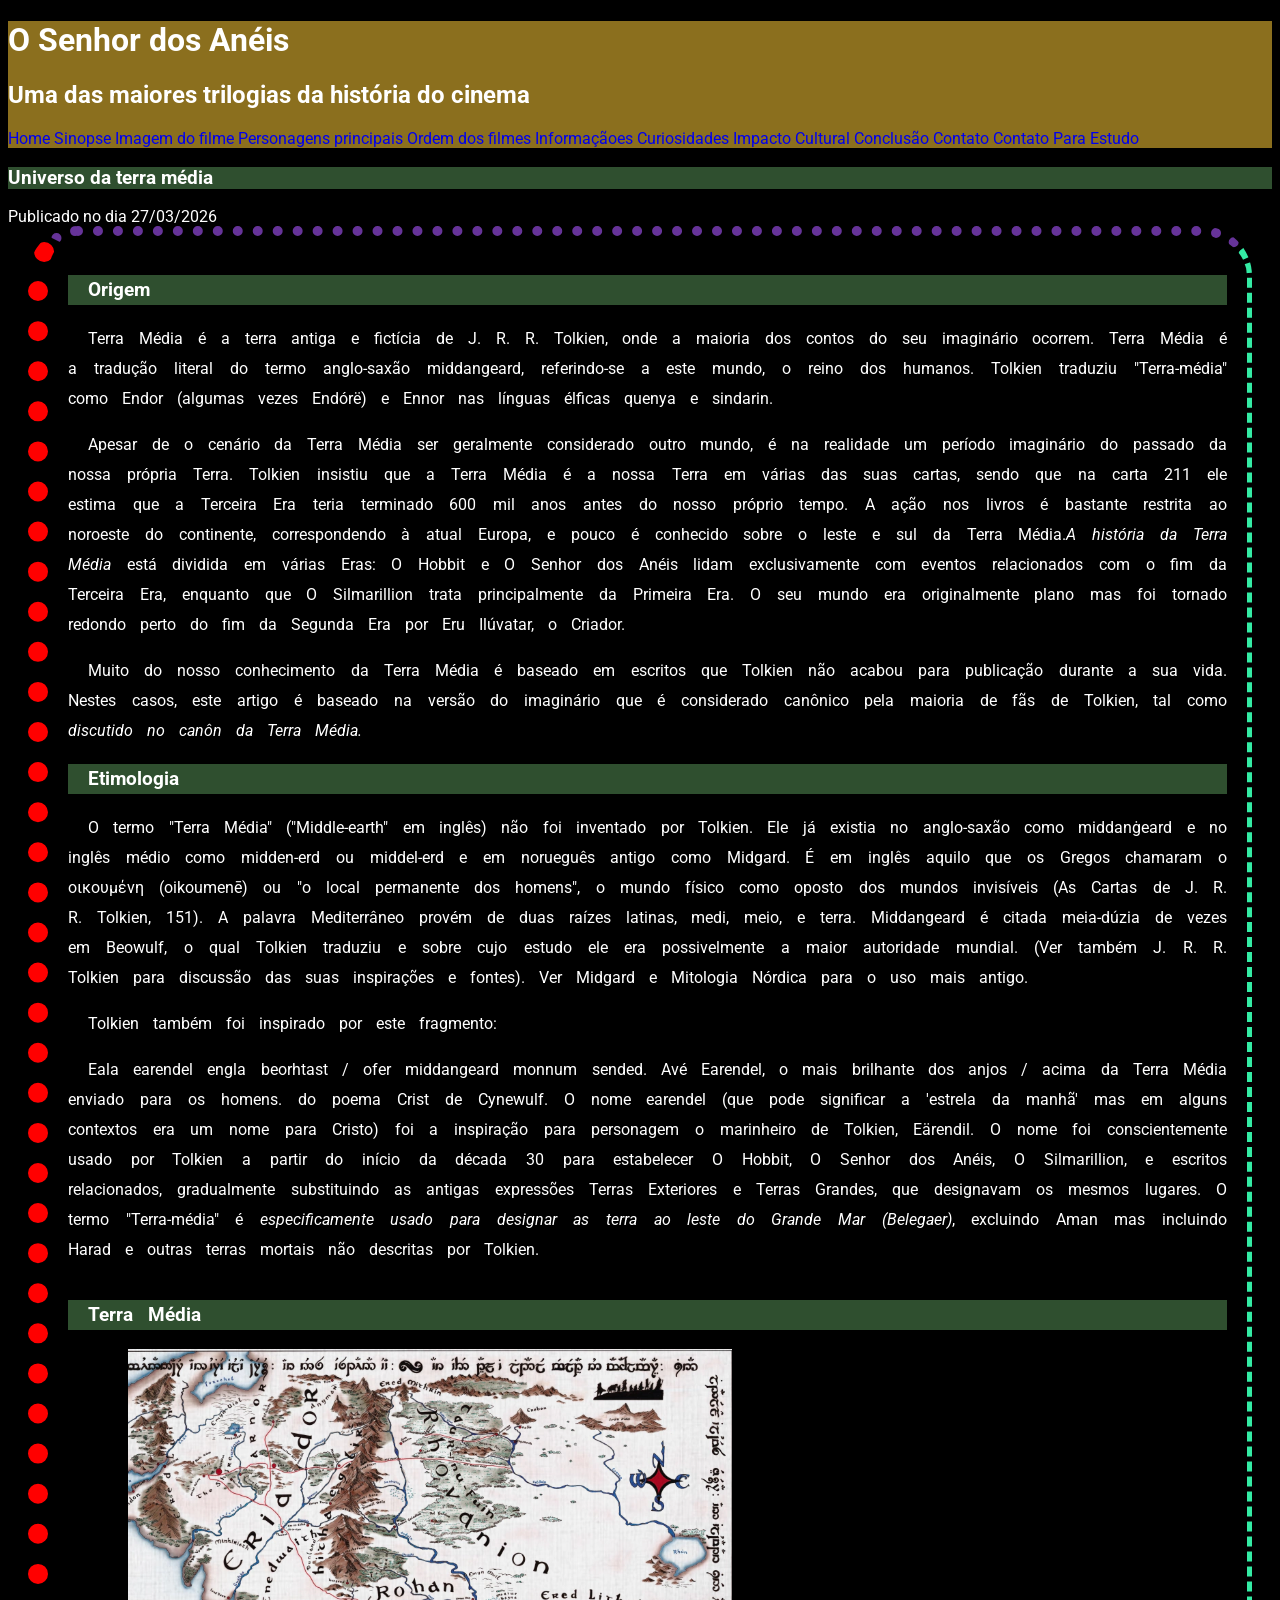
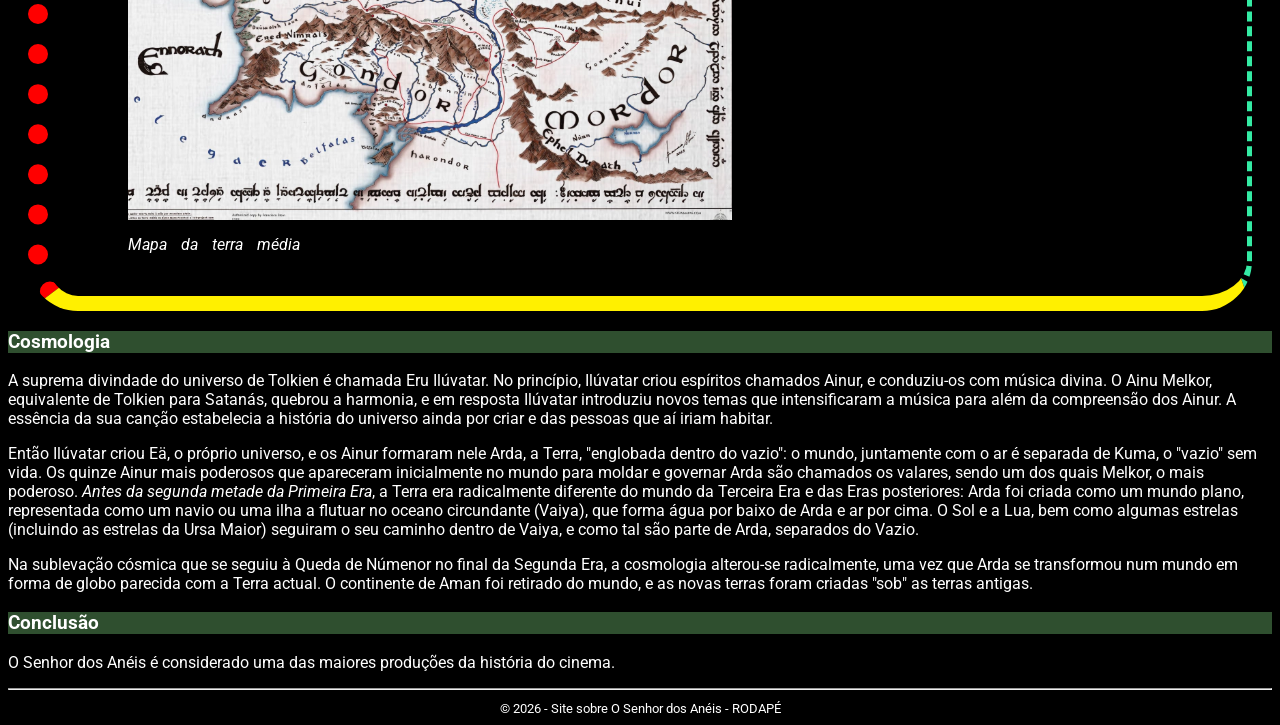
==== commit bc3c98c5: "Aprendendo border, margin, padding, display_test" ====
--- a/index.html
+++ b/index.html
@@ -106,15 +106,16 @@
         <article>
             <section>
                 <h3 class="titulo_nono">Cosmologia</h3>
-                <p>A suprema divindade do universo de Tolkien é chamada Eru Ilúvatar. No
+                <p class="teste_display"> A suprema divindade do universo de Tolkien é chamada Eru Ilúvatar. No
                     princípio, Ilúvatar criou espíritos chamados Ainur, e conduziu-os com música
                     divina. O Ainu Melkor, equivalente de Tolkien para Satanás, quebrou a
                     harmonia, e em resposta Ilúvatar introduziu novos temas que intensificaram a
                     música para além da compreensão dos Ainur. A essência da sua canção
                     estabelecia a história do universo ainda por criar e das pessoas que aí iriam
-                    habitar.</p>
+                    habitar.
+                </p>
 
-                <p>Então Ilúvatar criou Eä, o próprio universo, e os Ainur formaram nele Arda, a
+                <p class="teste_display"> Então Ilúvatar criou Eä, o próprio universo, e os Ainur formaram nele Arda, a
                     Terra, "englobada dentro do vazio": o mundo, juntamente com o ar é separada
                     de Kuma, o "vazio" sem vida. Os quinze Ainur mais poderosos que
                     apareceram inicialmente no mundo para moldar e governar Arda são
@@ -128,11 +129,11 @@
                     separados do Vazio.
                 </p>
 
-                <p> sublevação cósmica que se seguiu à Queda de Númenor no final da
+                <p class="teste_display"> Na sublevação cósmica que se seguiu à Queda de Númenor no final da
                     Segunda Era, a cosmologia alterou-se radicalmente, uma vez que Arda se
                     transformou num mundo em forma de globo parecida com a Terra actual. O
                     continente de Aman foi retirado do mundo, e as novas terras foram criadas
-                    "sob" as terras antigas
+                    "sob" as terras antigas.
                 </p>
 
             </section>
--- a/styles.css
+++ b/styles.css
@@ -1,74 +1,120 @@
+@import url('https://fonts.googleapis.com/css2?family=Roboto:ital,wght@0,100..900;1,100..900&display=swap');
+
+
 #titulo_primeiro {
-    color: rgb(255, 255, 255);
-    background-color: #8B6F1E;
-    ;
+  color: rgb(255, 255, 255);
+  background-color: #8b6f1e;
 }
 
 .titulo_segundo {
-    color: rgb(255, 255, 255);
-    background-color: #2F4F2F;
-    ;
+  color: rgb(255, 255, 255);
+  background-color: #2f4f2f;
 }
 
 .titulo_terceiro {
-    color: rgb(255, 255, 255);
-    background-color: #2F4F2F;
-    ;
+  color: rgb(255, 255, 255);
+  background-color: #2f4f2f;
 }
 
 .titulo_quarto {
-    color: rgb(255, 255, 255);
-    background-color: #2F4F2F;
-    ;
+  color: rgb(255, 255, 255);
+  background-color: #2f4f2f;
 }
 
 .titulo_quinto {
-    color: rgb(255, 255, 255);
-    background-color: #2F4F2F;
-    ;
-    ;
+  color: rgb(255, 255, 255);
+  background-color: #2f4f2f;
 }
 
 .titulo_sexto {
-    color: rgb(255, 255, 255);
-    background-color: #2F4F2F;
-    ;
+  color: rgb(255, 255, 255);
+  background-color: #2f4f2f;
 }
 
 .titulo_setimo {
-    color: rgb(255, 255, 255);
-    background-color: #2F4F2F;
-    ;
+  color: rgb(255, 255, 255);
+  background-color: #2f4f2f;
 }
 
 .titulo_oitavo {
-    color: rgb(255, 255, 255);
-    background-color: #2F4F2F;
-    ;
+  color: rgb(255, 255, 255);
+  background-color: #2f4f2f;
 }
 
 .titulo_nono {
-    color: rgb(255, 255, 255);
-    background-color: #2F4F2F;
-    ;
+  color: rgb(255, 255, 255);
+  background-color: #2f4f2f;
 }
 
 .titulo_decimo {
-    color: rgb(255, 255, 255);
-    background-color: #2F4F2F;
-    ;
+  color: rgb(255, 255, 255);
+  background-color: #2f4f2f;
 }
 
 #Titulo_1 {
-    color: rgb(255, 255, 255);
-    background-color: #2F4F2F;
-    ;
+  color: rgb(255, 255, 255);
+  background-color: #2f4f2f;
 }
 
 #layout {
-    display: flex;
+  display: flex;
 }
 
 .rodape {
-    text-align: center;
-}+  text-align: center;
+}
+
+body {
+  background-color: rgb(0, 0, 0); /*Cor da fonte*/
+  color: rgb(255, 255, 255); /*Cor da fonte*/
+  font-family: "roboto", sans-serif;/*Fonte do texto*/
+  font-size: 16px;/*Tamanho da fonte- px/em/rem*/
+}
+
+#layout{
+    font-size: 1em; /*Herda o tamanho do pai dele (no nosso caso o body) com o multiplicador*/
+    display: flex;
+    flex-direction: column;/*Usado para definir a direção dos elementos que são filhos de um display flex*/
+    font-style: normal;/*Estilo da fonte: italic - normal - oblique*/
+    line-height: 30px;/*Espacamento entre linhas*/
+    font-weight: 400;/*Negrito em css 100 a 900 bold e bolder*/
+    text-transform: none;/*Capitalização do texto: uppercase - lowercase e capitalize*/
+    text-decoration: none;/*Sublinhado de texto: underline ou overline double -dashed - dotted - wavy - none*/
+    word-spacing: 10px;/*Espaçamento entre palavras*/
+    letter-spacing: none; /*Espaçamento entre letras*/
+    text-indent: 20px;/*Espaçamento de paragrafo primeiro linha*/
+    text-align: justify ;/*Alinhamento do texto: left - right - justify e center*/
+
+
+    /*border-style: dashed;/*Estilo da borda: solid, dashed, dotted, double, groove, ridge, inset, outset
+    border-width: 5px;/*Espessura da borda
+    border-color: rgb(46, 46, 48);Cor da borda*/
+    border: dashed 5px rgb(52, 235, 164);/*Definir estilo, espessura e cor da borda numa mesma linha*/
+    border-top: dotted 10px rebeccapurple;
+    border-left: dotted 20px red;
+    border-bottom: solid 15px #fff000;
+    /*Border-right: estilizar lado direito da borda*/
+    border-radius: 50px; /*Arredondar cantos da borda - px / %*/
+    margin: 20px ;/*Margem do lado de FORA da borda*/
+    margin-left: 20px ; /*Margem a esquerda fora da borda*/
+    margin-bottom: 20px ; /*Margem a baixo fora da borda*/
+    margin-top: auto ; /*Margem de cima fora da borda*/
+    margin-right: 20px; /*Margem a direita fora da borda*/
+    /*padding: 20px 60px 100px 200px; Margem DENTRO da Borda*/
+    padding-left: 20px;
+    padding-right: 20px;
+    padding-top: 20px;
+    padding-bottom: 20px;
+}
+
+nav a{
+    text-decoration: none;
+}
+
+/*.teste_display{
+  background-color: orange;
+  display: inline-block;
+  width: 200px;
+}*/
+
+
